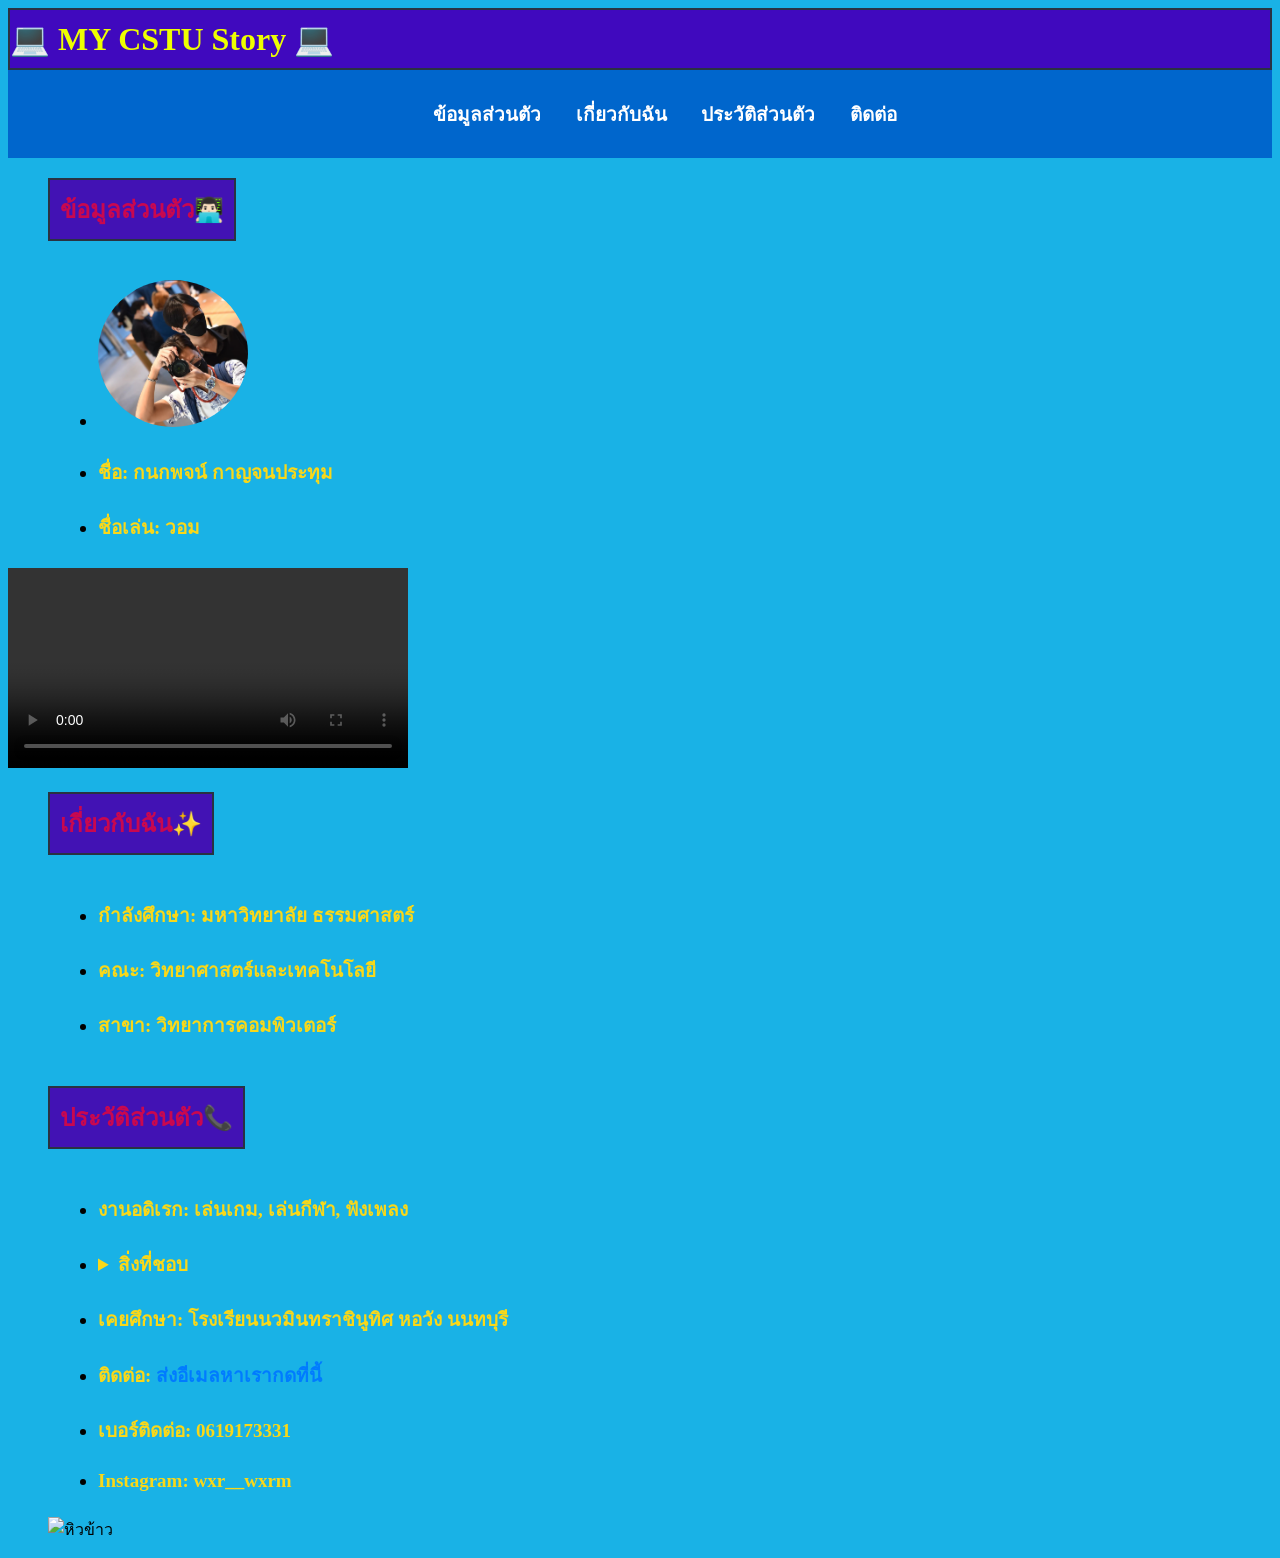
==== index.thml.html @ 316ce948 "why commit" ====
<!DOCTYPE html>
<html lang="en">
<head>
    <meta charset="UTF-8">
    <meta name="viewport" content="width=device-width, initial-scale=1.0">
    <title>My CSTU Story</title>
    <link rel="stylesheet" href="mysyle.css">
    <style>
        body {
            background-color: rgb(25, 178, 230);
        }
        h1 {
            color: rgb(238, 255, 0);
        }
        h2 {
            color: rgb(201, 8, 79);
        }
        h4 {
            color: rgb(250, 216, 24);
        }
        .pp {
            border-radius: 50%;
            width: 150px; /* Adjust size as needed */
        }
        .fav li {
            list-style-type: none;
        }
        /* Nav styles */
        nav {
            background-color: rgb(0, 102, 204);
            padding: 10px;
            text-align: center;
        }
        nav ul {
            list-style-type: none;
            padding: 0;
        }
        nav ul li {
            display: inline;
            margin: 0 15px;
        }
        nav ul li a {
            color: white;
            text-decoration: none;
            font-weight: bold;
        }
        nav ul li a:hover {
            text-decoration: underline;
        }
    </style>
</head>
<body>
    <header>
        <h1>💻 MY CSTU Story 💻</h1>
        <nav>
            <ul>
                <li><a href="#personal">ข้อมูลส่วนตัว</a></li>
                <li><a href="#about">เกี่ยวกับฉัน</a></li>
                <li><a href="#profile">ประวัติส่วนตัว</a></li>
                <li><a href="#contact">ติดต่อ</a></li>
            </ul>
        </nav>
    </header>

    <main>
        <section id="personal">
            <h2>ข้อมูลส่วนตัว👨🏻‍💻</h2>
            <ul>
                <li><img src="resources/Screenshot 2024-09-01 212807.png" class="pp" alt="Profile Picture"></li>
                <li><h4>ชื่อ: กนกพจน์ กาญจนประทุม</h4></li>
                <li><h4>ชื่อเล่น: วอม</h4></li>
            </ul>
            <video width="400" controls>
                <source src="./resources/aa.mp4" type="video/mp4">
                Your browser does not support the video tag.
            </video>
        </section>

        <section id="about">
            <h2>เกี่ยวกับฉัน✨</h2>
            <ul>
                <li><h4>กำลังศึกษา: มหาวิทยาลัย ธรรมศาสตร์</h4></li>
                <li><h4>คณะ: วิทยาศาสตร์และเทคโนโลยี</h4></li>
                <li><h4>สาขา: วิทยาการคอมพิวเตอร์</h4></li>
            </ul>
        </section>

        <section id="profile" class="skills">
            <h2>ประวัติส่วนตัว📞</h2>
            <ul>
                <li><h4>งานอดิเรก: เล่นเกม, เล่นกีฬา, ฟังเพลง</h4></li>
                <li>
                    <h4>
                        <details>
                            <summary>สิ่งที่ชอบ</summary>
                            <ul class="fav">
                                <li><strong>เล่นเกม:</strong> Valorant, Tom Clancy's Rainbow Six Siege</li>
                                <li><strong>ดูหนัง:</strong></li>
                            </ul>
                        </details>
                    </h4>
                </li>
                <li><h4>เคยศึกษา: โรงเรียนนวมินทราชินูทิศ หอวัง นนทบุรี</h4></li>
            </ul>
        </section>
    </main>

    <footer id="contact">
        <ul>
            <li><h4>ติดต่อ: <a href="mailto:kanokphot.kan@dome.tu.ac.th">ส่งอีเมลหาเรากดที่นี้</a></h4></li>
            <li><h4>เบอร์ติดต่อ: 0619173331</h4></li>
            <li><h4>Instagram: wxr__wxrm</h4></li>
        </ul>
        <figure>
            <img src="resources/Josee.gif" alt="หิวข้าว" width="500">
        </figure>
    </footer>
</body>
</html>
---- mysyle.css ----
h1 {
 
    background-color: #4009be;
    padding: 10px 0;
    margin: 0;
    border: 2px solid #293242;

}



h2 {
    background-color: #4212b4;
    display: inline-block;
    border: 2px solid #293242;
    color: #6c63ee;
    padding: 10px;
    margin-left: 40px;
}


ul {
    font-size: 19px;   
    margin-left: 50px;
}



a {
    color: #007BFF;
    text-decoration: none;
}

.pp{
width: 400px;
}
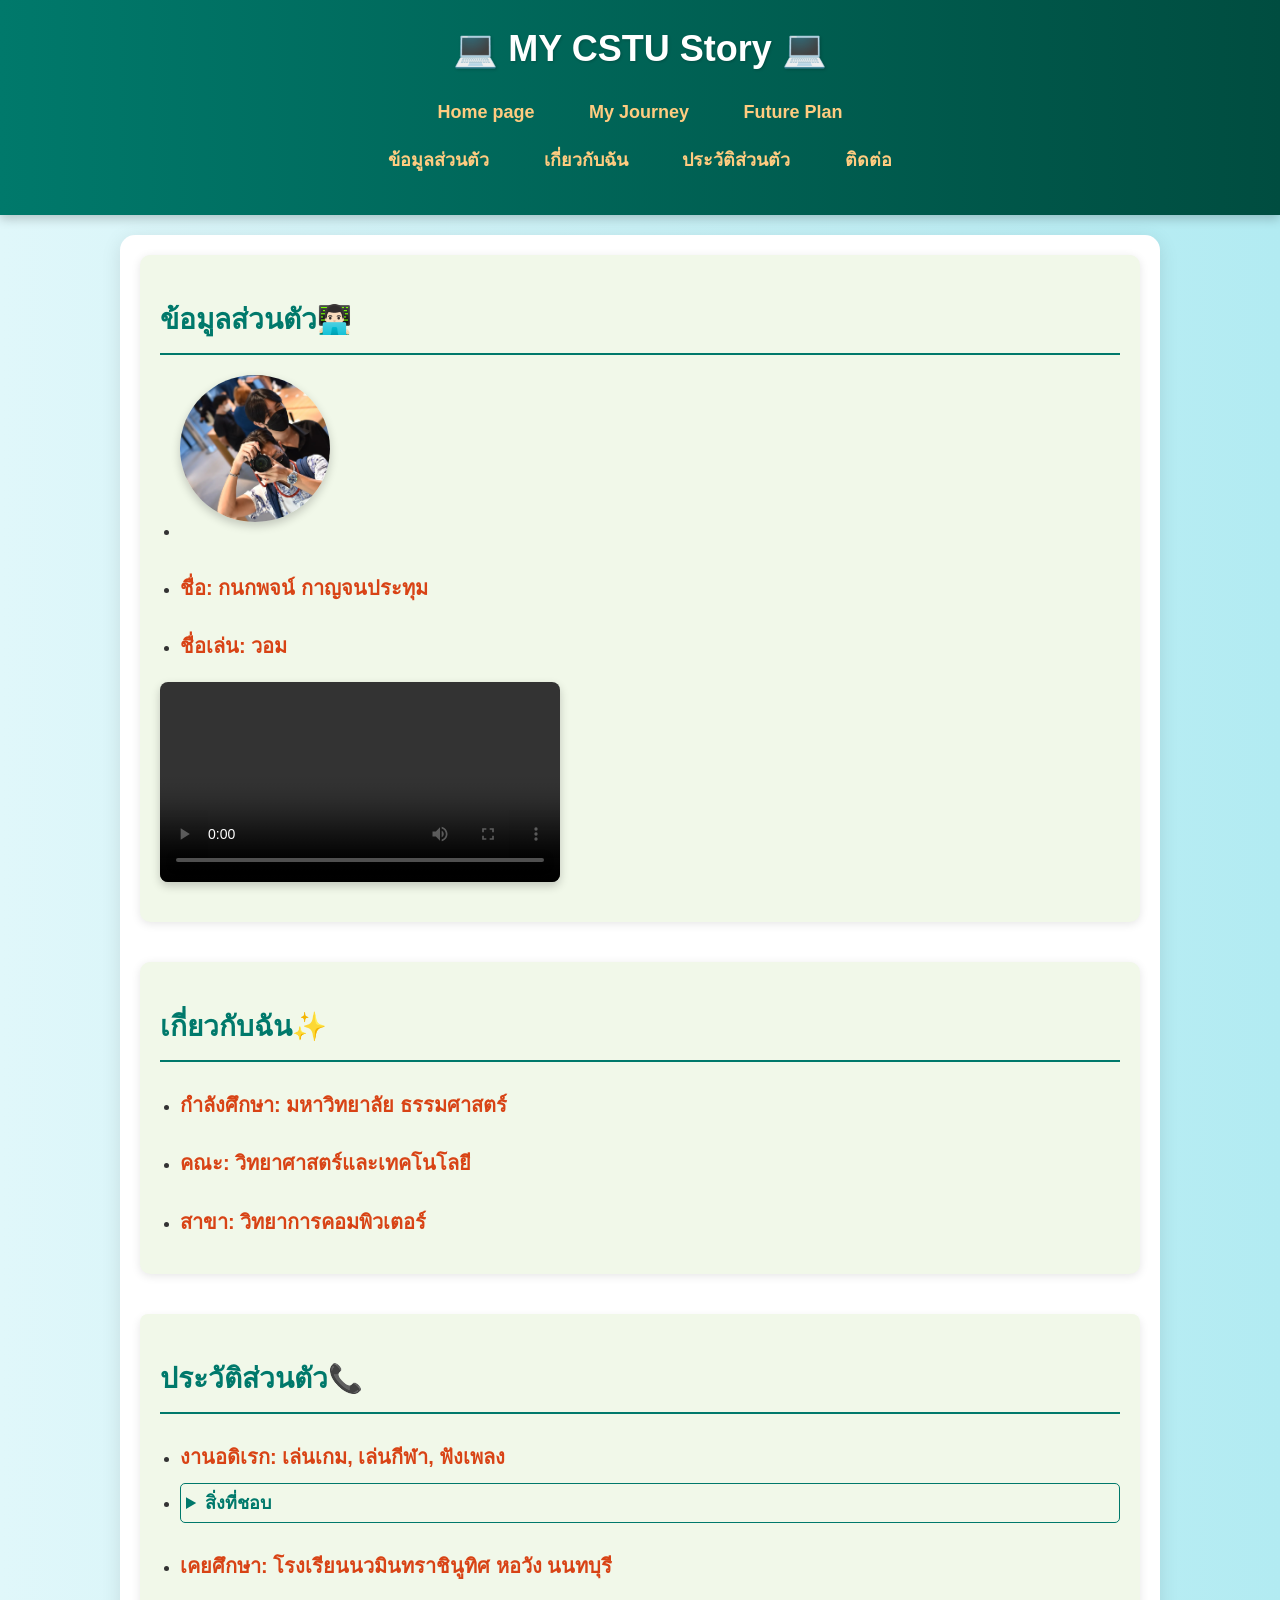
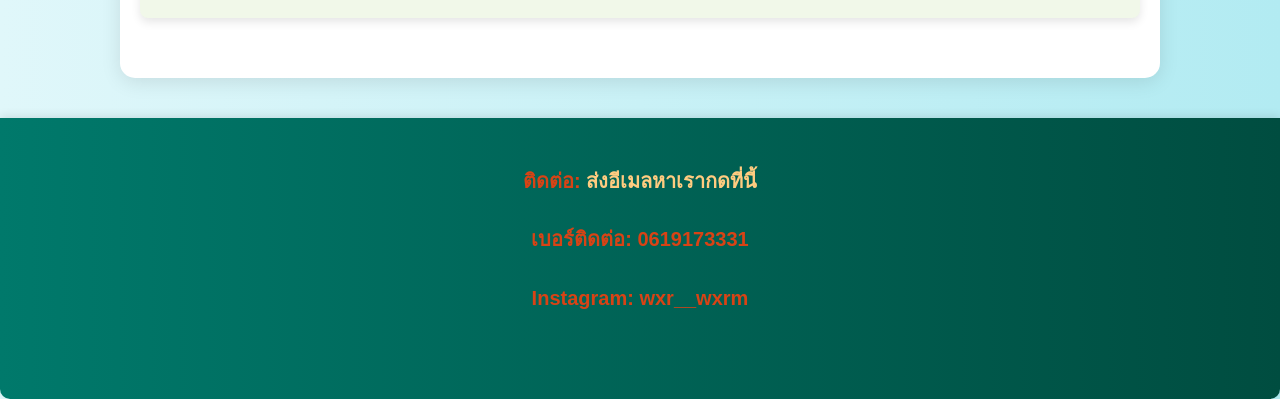
==== commit 0b95aa4a: "why commit i dont known" ====
--- a/index.thml.html
+++ b/index.thml.html
@@ -1,59 +1,212 @@
 <!DOCTYPE html>
 <html lang="en">
+
 <head>
     <meta charset="UTF-8">
     <meta name="viewport" content="width=device-width, initial-scale=1.0">
     <title>My CSTU Story</title>
-    <link rel="stylesheet" href="mysyle.css">
     <style>
         body {
-            background-color: rgb(25, 178, 230);
-        }
+            background: linear-gradient(to right, #e0f7fa, #b2ebf2);
+            font-family: 'Arial', sans-serif;
+            color: #333;
+            margin: 0;
+            padding: 0;
+            line-height: 1.6;
+        }
+
+        header {
+            background: linear-gradient(to right, #00796b, #004d40);
+            padding: 20px;
+            text-align: center;
+            color: white;
+            box-shadow: 0 4px 10px rgba(0, 0, 0, 0.2);
+        }
+
         h1 {
-            color: rgb(238, 255, 0);
-        }
-        h2 {
-            color: rgb(201, 8, 79);
-        }
-        h4 {
-            color: rgb(250, 216, 24);
-        }
-        .pp {
-            border-radius: 50%;
-            width: 150px; /* Adjust size as needed */
-        }
-        .fav li {
-            list-style-type: none;
-        }
-        /* Nav styles */
-        nav {
-            background-color: rgb(0, 102, 204);
-            padding: 10px;
-            text-align: center;
-        }
+            font-size: 36px;
+            margin: 0;
+            text-shadow: 1px 1px 3px rgba(0, 0, 0, 0.2);
+        }
+
         nav ul {
             list-style-type: none;
+            margin: 20px 0;
             padding: 0;
-        }
+            text-align: center;
+        }
+
         nav ul li {
             display: inline;
             margin: 0 15px;
         }
+
         nav ul li a {
-            color: white;
+            color: #ffcc80;
             text-decoration: none;
             font-weight: bold;
-        }
+            font-size: 18px;
+            transition: color 0.3s, transform 0.3s;
+            padding: 5px 10px;
+            border-radius: 5px;
+        }
+
         nav ul li a:hover {
-            text-decoration: underline;
+            color: white;
+            transform: scale(1.1);
+            background: rgba(255, 204, 128, 0.8);
+        }
+
+        main {
+            max-width: 1000px;
+            margin: 20px auto;
+            padding: 20px;
+            background: white;
+            border-radius: 15px;
+            box-shadow: 0 4px 20px rgba(0, 0, 0, 0.1);
+            animation: fadeIn 0.5s ease-in;
+        }
+
+        @keyframes fadeIn {
+            from {
+                opacity: 0;
+            }
+
+            to {
+                opacity: 1;
+            }
+        }
+
+        section {
+            margin-bottom: 40px;
+            padding: 20px;
+            border-radius: 10px;
+            background: #f1f8e9;
+            box-shadow: 0 2px 10px rgba(0, 0, 0, 0.1);
+        }
+
+        h2 {
+            font-size: 28px;
+            color: #00796b;
+            margin-bottom: 20px;
+            border-bottom: 2px solid #00796b;
+            padding-bottom: 10px;
+        }
+
+        h4 {
+            font-size: 20px;
+            color: #d84315;
+            margin-bottom: 10px;
+        }
+
+        .pp {
+            border-radius: 50%;
+            width: 150px;
+            margin-bottom: 15px;
+            box-shadow: 0 4px 10px rgba(0, 0, 0, 0.2);
+        }
+
+        video {
+            display: block;
+            margin: 20px 0;
+            border-radius: 8px;
+            box-shadow: 0 4px 10px rgba(0, 0, 0, 0.2);
+        }
+
+        details {
+            margin: 10px 0;
+        }
+
+        details summary {
+            cursor: pointer;
+            font-weight: bold;
+            color: #00796b;
+            font-size: 18px;
+            padding: 5px;
+            border: 1px solid #00796b;
+            border-radius: 5px;
+            transition: background 0.3s;
+        }
+
+        details summary:hover {
+            background: #b2dfdb;
+        }
+
+        ul.fav {
+            margin-top: 10px;
+        }
+
+        ul.fav li {
+            margin-bottom: 8px;
+            font-size: 16px;
+        }
+
+        footer {
+            background: linear-gradient(to right, #00796b, #004d40);
+            color: white;
+            text-align: center;
+            padding: 20px;
+            margin-top: 40px;
+            border-radius: 0 0 10px 10px;
+            box-shadow: 0 -2px 10px rgba(0, 0, 0, 0.1);
+        }
+
+        footer ul {
+            list-style-type: none;
+            padding: 0;
+        }
+
+        footer ul li {
+            margin-bottom: 10px;
+        }
+
+        footer a {
+            color: #ffcc80;
+            text-decoration: none;
+            font-weight: bold;
+            transition: color 0.3s;
+        }
+
+        footer a:hover {
+            color: white;
+        }
+
+        footer figure {
+            margin: 20px 0;
+        }
+
+        footer img {
+            border-radius: 10px;
+            box-shadow: 0 4px 10px rgba(0, 0, 0, 0.1);
+        }
+
+        .skills {
+            background-color: #f1f8e9;
+            padding: 20px;
+            border-radius: 8px;
+            box-shadow: 0 4px 10px rgba(0, 0, 0, 0.1);
+        }
+
+        section ul {
+            padding-left: 20px;
+        }
+
+        section ul li {
+            margin-bottom: 10px;
         }
     </style>
 </head>
+
 <body>
     <header>
         <h1>💻 MY CSTU Story 💻</h1>
         <nav>
             <ul>
+                <li><a href="#">Home page</a></li>
+                <li><a href="#">My Journey</a></li>
+                <li><a href="#">Future Plan</a></li>
+            </ul>
+            <ul>
                 <li><a href="#personal">ข้อมูลส่วนตัว</a></li>
                 <li><a href="#about">เกี่ยวกับฉัน</a></li>
                 <li><a href="#profile">ประวัติส่วนตัว</a></li>
@@ -67,8 +220,12 @@
             <h2>ข้อมูลส่วนตัว👨🏻‍💻</h2>
             <ul>
                 <li><img src="resources/Screenshot 2024-09-01 212807.png" class="pp" alt="Profile Picture"></li>
-                <li><h4>ชื่อ: กนกพจน์ กาญจนประทุม</h4></li>
-                <li><h4>ชื่อเล่น: วอม</h4></li>
+                <li>
+                    <h4>ชื่อ: กนกพจน์ กาญจนประทุม</h4>
+                </li>
+                <li>
+                    <h4>ชื่อเล่น: วอม</h4>
+                </li>
             </ul>
             <video width="400" controls>
                 <source src="./resources/aa.mp4" type="video/mp4">
@@ -79,41 +236,53 @@
         <section id="about">
             <h2>เกี่ยวกับฉัน✨</h2>
             <ul>
-                <li><h4>กำลังศึกษา: มหาวิทยาลัย ธรรมศาสตร์</h4></li>
-                <li><h4>คณะ: วิทยาศาสตร์และเทคโนโลยี</h4></li>
-                <li><h4>สาขา: วิทยาการคอมพิวเตอร์</h4></li>
+                <li>
+                    <h4>กำลังศึกษา: มหาวิทยาลัย ธรรมศาสตร์</h4>
+                </li>
+                <li>
+                    <h4>คณะ: วิทยาศาสตร์และเทคโนโลยี</h4>
+                </li>
+                <li>
+                    <h4>สาขา: วิทยาการคอมพิวเตอร์</h4>
+                </li>
             </ul>
         </section>
 
         <section id="profile" class="skills">
             <h2>ประวัติส่วนตัว📞</h2>
             <ul>
-                <li><h4>งานอดิเรก: เล่นเกม, เล่นกีฬา, ฟังเพลง</h4></li>
-                <li>
-                    <h4>
-                        <details>
-                            <summary>สิ่งที่ชอบ</summary>
-                            <ul class="fav">
-                                <li><strong>เล่นเกม:</strong> Valorant, Tom Clancy's Rainbow Six Siege</li>
-                                <li><strong>ดูหนัง:</strong></li>
-                            </ul>
-                        </details>
-                    </h4>
-                </li>
-                <li><h4>เคยศึกษา: โรงเรียนนวมินทราชินูทิศ หอวัง นนทบุรี</h4></li>
+                <li>
+                    <h4>งานอดิเรก: เล่นเกม, เล่นกีฬา, ฟังเพลง</h4>
+                </li>
+                <li>
+                    <details>
+                        <summary>สิ่งที่ชอบ</summary>
+                        <ul class="fav">
+                            <li><strong>เล่นเกม:</strong> Valorant, Tom Clancy's Rainbow Six Siege</li>
+                            <li><strong>ดูหนัง:</strong></li>
+                        </ul>
+                    </details>
+                </li>
+                <li>
+                    <h4>เคยศึกษา: โรงเรียนนวมินทราชินูทิศ หอวัง นนทบุรี</h4>
+                </li>
             </ul>
         </section>
     </main>
 
     <footer id="contact">
         <ul>
-            <li><h4>ติดต่อ: <a href="mailto:kanokphot.kan@dome.tu.ac.th">ส่งอีเมลหาเรากดที่นี้</a></h4></li>
-            <li><h4>เบอร์ติดต่อ: 0619173331</h4></li>
-            <li><h4>Instagram: wxr__wxrm</h4></li>
+            <li>
+                <h4>ติดต่อ: <a href="mailto:kanokphot.kan@dome.tu.ac.th">ส่งอีเมลหาเรากดที่นี้</a></h4>
+            </li>
+            <li>
+                <h4>เบอร์ติดต่อ: 0619173331</h4>
+            </li>
+            <li>
+                <h4>Instagram: wxr__wxrm</h4>
+            </li>
         </ul>
         <figure>
-            <img src="resources/Josee.gif" alt="หิวข้าว" width="500">
-        </figure>
-    </footer>
-</body>
-</html>
+            <img>
+
+</html>
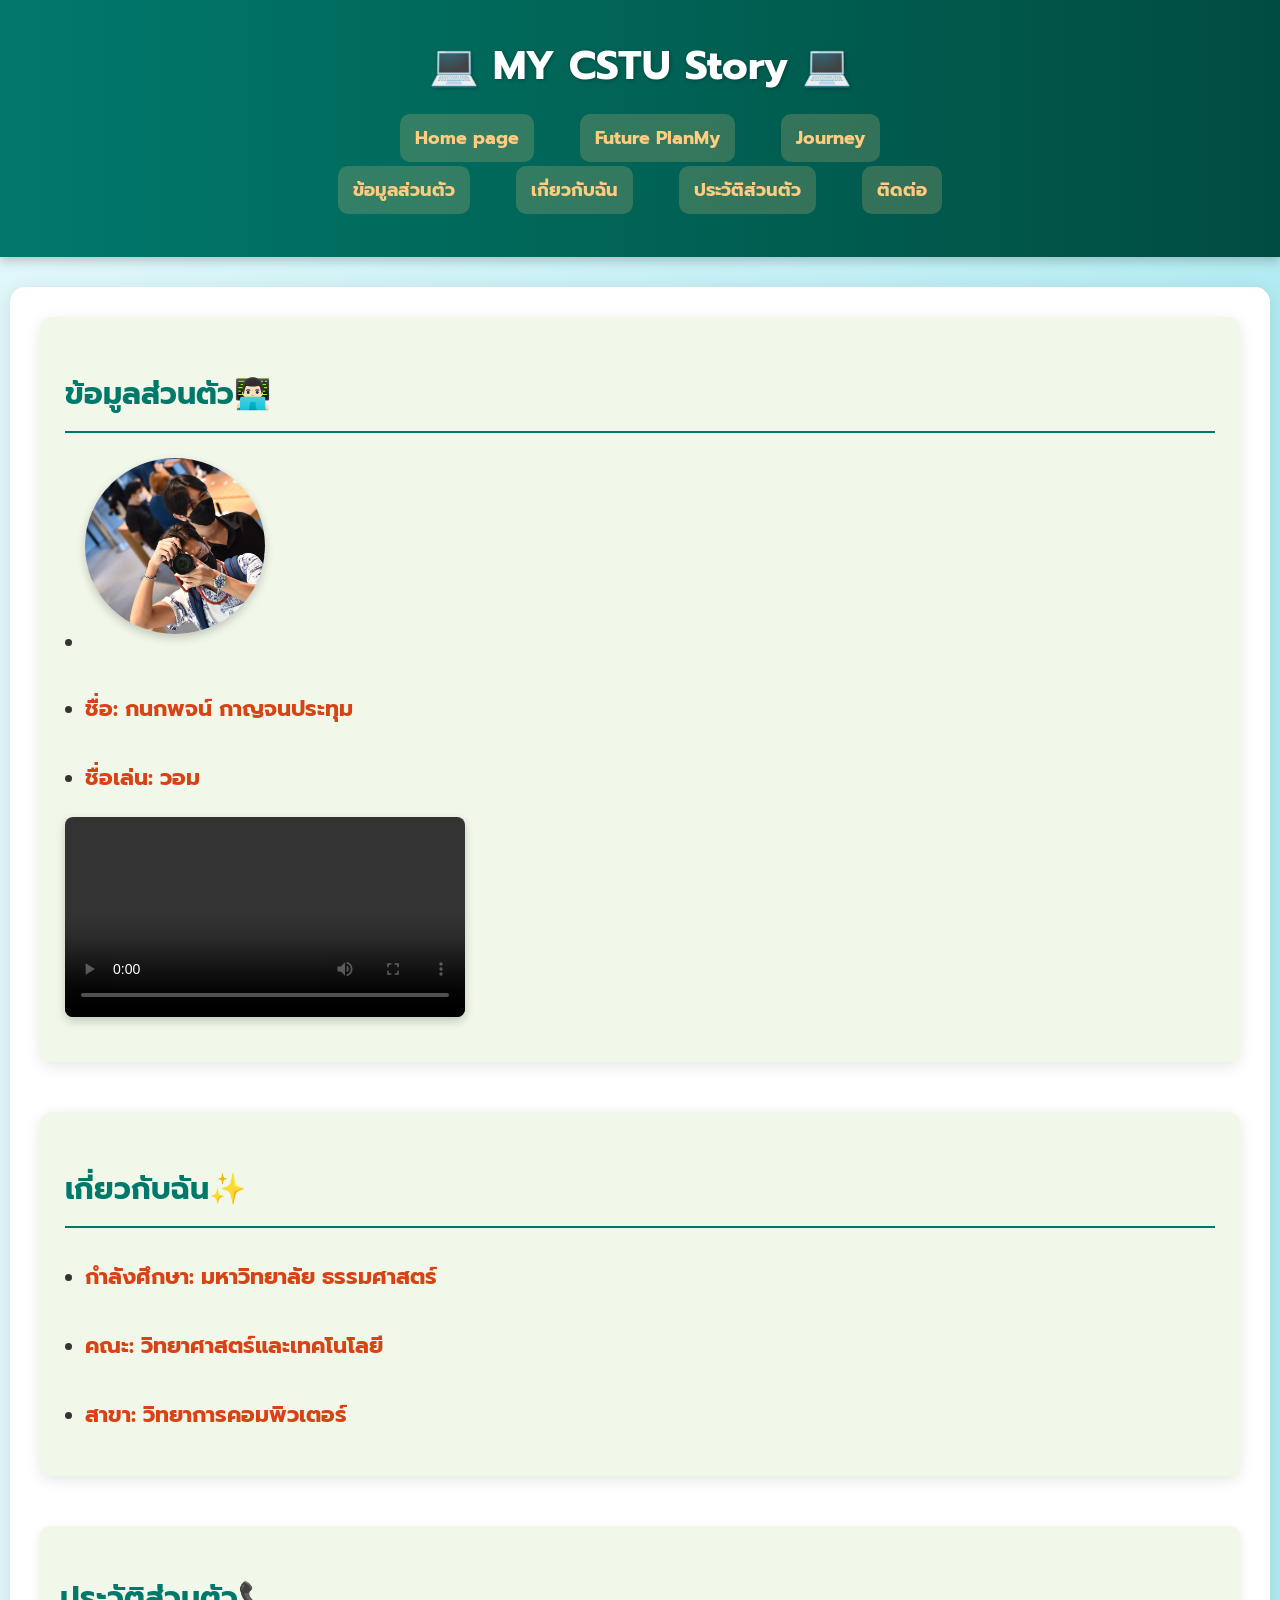
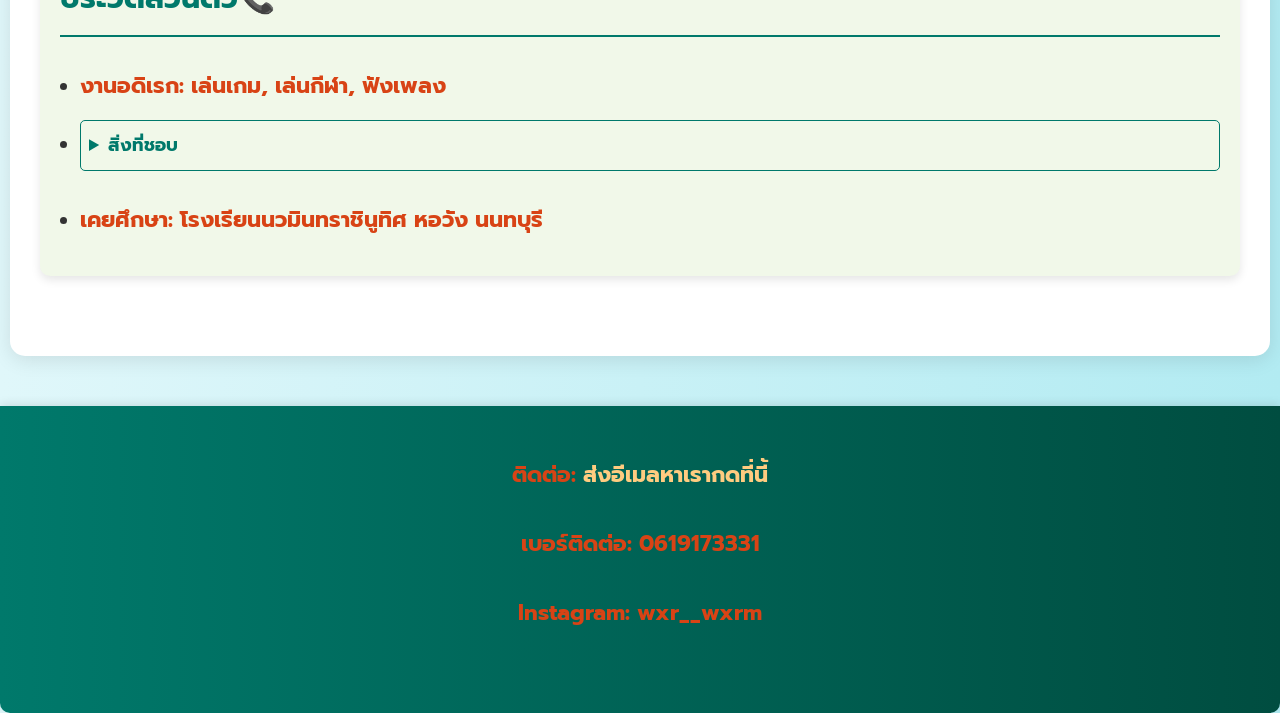
==== commit 4234703a: "committtt" ====
--- a/index.thml.html
+++ b/index.thml.html
@@ -6,27 +6,29 @@
     <meta name="viewport" content="width=device-width, initial-scale=1.0">
     <title>My CSTU Story</title>
     <style>
+        @import url('https://fonts.googleapis.com/css2?family=Prompt:wght@300;500&display=swap');
+
         body {
             background: linear-gradient(to right, #e0f7fa, #b2ebf2);
-            font-family: 'Arial', sans-serif;
+            font-family: 'Prompt', sans-serif;
             color: #333;
             margin: 0;
             padding: 0;
-            line-height: 1.6;
+            line-height: 1.8;
         }
 
         header {
             background: linear-gradient(to right, #00796b, #004d40);
-            padding: 20px;
+            padding: 30px;
             text-align: center;
             color: white;
             box-shadow: 0 4px 10px rgba(0, 0, 0, 0.2);
         }
 
         h1 {
-            font-size: 36px;
+            font-size: 40px;
             margin: 0;
-            text-shadow: 1px 1px 3px rgba(0, 0, 0, 0.2);
+            text-shadow: 1px 1px 4px rgba(0, 0, 0, 0.3);
         }
 
         nav ul {
@@ -37,71 +39,61 @@
         }
 
         nav ul li {
-            display: inline;
-            margin: 0 15px;
+            display: inline-block;
+            margin: 0 20px;
         }
 
         nav ul li a {
             color: #ffcc80;
             text-decoration: none;
+            font-size: 18px;
             font-weight: bold;
-            font-size: 18px;
-            transition: color 0.3s, transform 0.3s;
-            padding: 5px 10px;
-            border-radius: 5px;
+            padding: 10px 15px;
+            background: rgba(255, 204, 128, 0.2);
+            border-radius: 10px;
+            transition: background 0.3s, transform 0.3s;
         }
 
         nav ul li a:hover {
+            background: rgba(255, 204, 128, 0.8);
             color: white;
             transform: scale(1.1);
-            background: rgba(255, 204, 128, 0.8);
         }
 
         main {
-            max-width: 1000px;
-            margin: 20px auto;
-            padding: 20px;
+            max-width: 1200px;
+            margin: 30px auto;
+            padding: 30px;
             background: white;
             border-radius: 15px;
             box-shadow: 0 4px 20px rgba(0, 0, 0, 0.1);
-            animation: fadeIn 0.5s ease-in;
-        }
-
-        @keyframes fadeIn {
-            from {
-                opacity: 0;
-            }
-
-            to {
-                opacity: 1;
-            }
         }
 
         section {
-            margin-bottom: 40px;
-            padding: 20px;
-            border-radius: 10px;
+            margin-bottom: 50px;
+            padding: 25px;
+            border-radius: 12px;
             background: #f1f8e9;
-            box-shadow: 0 2px 10px rgba(0, 0, 0, 0.1);
+            box-shadow: 0 4px 15px rgba(0, 0, 0, 0.1);
         }
 
         h2 {
-            font-size: 28px;
+            font-size: 30px;
             color: #00796b;
-            margin-bottom: 20px;
+            margin-bottom: 25px;
             border-bottom: 2px solid #00796b;
             padding-bottom: 10px;
         }
 
         h4 {
-            font-size: 20px;
+            font-size: 22px;
             color: #d84315;
             margin-bottom: 10px;
         }
 
         .pp {
             border-radius: 50%;
-            width: 150px;
+            width: 180px;
             margin-bottom: 15px;
             box-shadow: 0 4px 10px rgba(0, 0, 0, 0.2);
         }
@@ -122,7 +114,7 @@
             font-weight: bold;
             color: #00796b;
             font-size: 18px;
-            padding: 5px;
+            padding: 8px;
             border: 1px solid #00796b;
             border-radius: 5px;
             transition: background 0.3s;
@@ -146,7 +138,7 @@
             color: white;
             text-align: center;
             padding: 20px;
-            margin-top: 40px;
+            margin-top: 50px;
             border-radius: 0 0 10px 10px;
             box-shadow: 0 -2px 10px rgba(0, 0, 0, 0.1);
         }
@@ -171,19 +163,10 @@
             color: white;
         }
 
-        footer figure {
-            margin: 20px 0;
-        }
-
-        footer img {
-            border-radius: 10px;
-            box-shadow: 0 4px 10px rgba(0, 0, 0, 0.1);
-        }
-
         .skills {
             background-color: #f1f8e9;
             padding: 20px;
-            border-radius: 8px;
+            border-radius: 10px;
             box-shadow: 0 4px 10px rgba(0, 0, 0, 0.1);
         }
 
@@ -192,7 +175,8 @@
         }
 
         section ul li {
-            margin-bottom: 10px;
+            margin-bottom: 15px;
+            font-size: 18px;
         }
     </style>
 </head>
@@ -202,9 +186,9 @@
         <h1>💻 MY CSTU Story 💻</h1>
         <nav>
             <ul>
-                <li><a href="#">Home page</a></li>
-                <li><a href="#">My Journey</a></li>
-                <li><a href="#">Future Plan</a></li>
+                <li><a href="index.thml.html">Home page</a></li>
+                <li><a href="Future Plan.html">Future PlanMy</a></li>
+                <li><a href="My Journey.html">Journey</a></li>
             </ul>
             <ul>
                 <li><a href="#personal">ข้อมูลส่วนตัว</a></li>
@@ -259,7 +243,7 @@
                         <summary>สิ่งที่ชอบ</summary>
                         <ul class="fav">
                             <li><strong>เล่นเกม:</strong> Valorant, Tom Clancy's Rainbow Six Siege</li>
-                            <li><strong>ดูหนัง:</strong></li>
+                            <li><strong>ดูหนัง</strong></li>
                         </ul>
                     </details>
                 </li>
